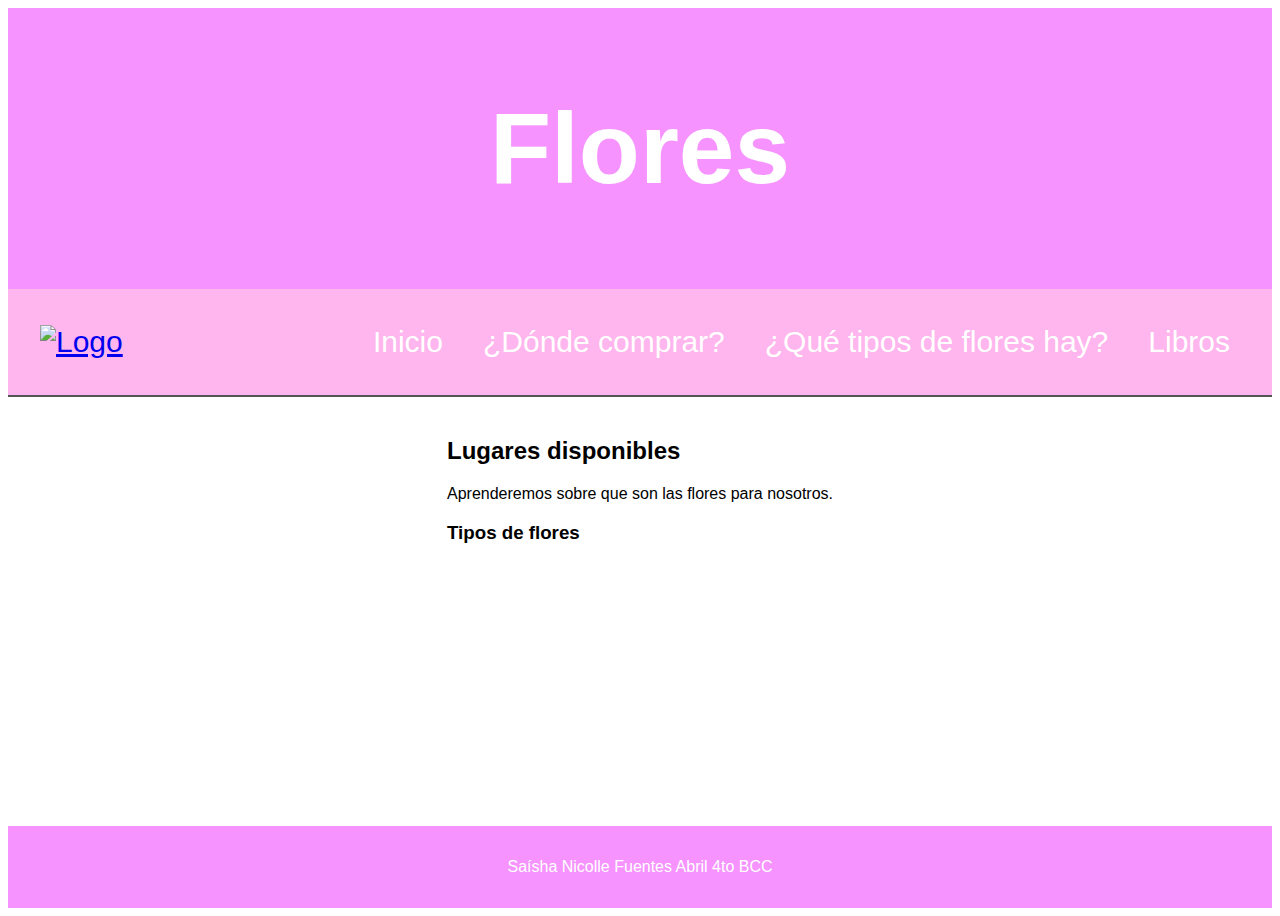
==== index.html @ b5b787fc "Subiendo mi primera pagina en flexbox" ====
<!DOCTYPE html>
<html lang="es">
<head>
    <meta charset="UTF-8">
    <meta name="viewport" content="width=device-width, initial-scale=1.0">
    <title>Página con Flexbox y Nav</title>
    <link rel="stylesheet" href="style.css">
</head>
<body>
    <header>
        <h1>Flores</h1>
    </header>

    <nav>
        <div class="contenedor nav-contenedor">
            <div class="logo">
                <a href="#"><img src="https://i.pinimg.com/736x/3e/4e/bc/3e4ebc2daeef46a7cf6a164216bba927.jpg" alt="Logo" width="100px" height="100px"></a>
            </div>
            <ul class="menu">
                <li><a href="#">Inicio</a></li>
                <li><a href="#lugares">¿Dónde comprar?</a></li>
                <li><a href="#flores">¿Qué tipos de flores hay?</a></li>
                <li><a href="#">Libros</a></li>
            </ul>
        </div>
    </nav>

    <main class="contenedor main-content">
        <article class="principal">
            <div class="lugares-container" id="lugares">
                <h2>Lugares disponibles</h2>
                <p>Aprenderemos sobre que son las flores para nosotros.</p>
            </div>
            <div class="flores-container" id="flores">
                <h3>Tipos de flores</h3>
                
            </div>
        </article>
    </main>

    <footer>
        <p>Saísha Nicolle Fuentes Abril 4to BCC</p>
    </footer>
</body>
</html>
---- style.css ----
body {
    font-family: Arial, sans-serif;
    min-height: 100vh;
    display: flex;
    flex-direction: column;
}

.contenedor {
    max-width: 1200px;
    margin: 0 auto;
    padding: 20px;
}

header {
    background-color: #f693ff;
    color: white;
    padding: 1rem;
    text-align: center;
    font-size: 50px;
}

nav {
    background-color: #ffb5ed;
    padding: 1rem 0;
    border-bottom: 2px solid #555;
    font-size: 30px;
}

.nav-contenedor {
    display: flex;
    justify-content: space-between;
    align-items: center;
    flex-wrap: wrap;
}

.menu {
    list-style: none;
    display: flex;
    gap: 20px;
    margin: 0;
    padding: 0;
}

.menu a {
    color: white;
    text-decoration: none;
    padding: 5px 10px;
    transition: all 0.3s ease;
}

.menu a:hover {
    background-color: #666;
    border-radius: 3px;
}

.main-content {
    flex: 1;
    display: flex;
    flex-wrap: wrap;
    gap: 20px;
    padding: 20px 0;
}

.principal {
    flex: 3;
    min-width: 300px;
}

.sidebar {
    flex: 1;
    min-width: 250px;
    background-color: #f4f4f4;
    padding: 20px;
}

.tarjetas {
    display: flex;
    flex-wrap: wrap;
    gap: 20px;
    margin-top: 20px;
}

.tarjeta {
    background-color: #fff;
    border: 1px solid #ddd;
    padding: 20px;
    flex: 1;
    min-width: 250px;
    box-shadow: 0 2px 5px rgba(0,0,0,0.1);
}

footer {
    background-color: #f693ff;
    color: white;
    text-align: center;
    padding: 1rem;
    margin-top: auto;
}

@media (max-width: 768px) {
    .main-content {
        flex-direction: column;
    }
    
    .nav-contenedor {
        justify-content: center;
        gap: 10px;
    }
    
    .menu {
        justify-content: center;
    }
}

@media (max-width: 480px) {
    .menu {
        flex-direction: column;
        text-align: center;
    }
}
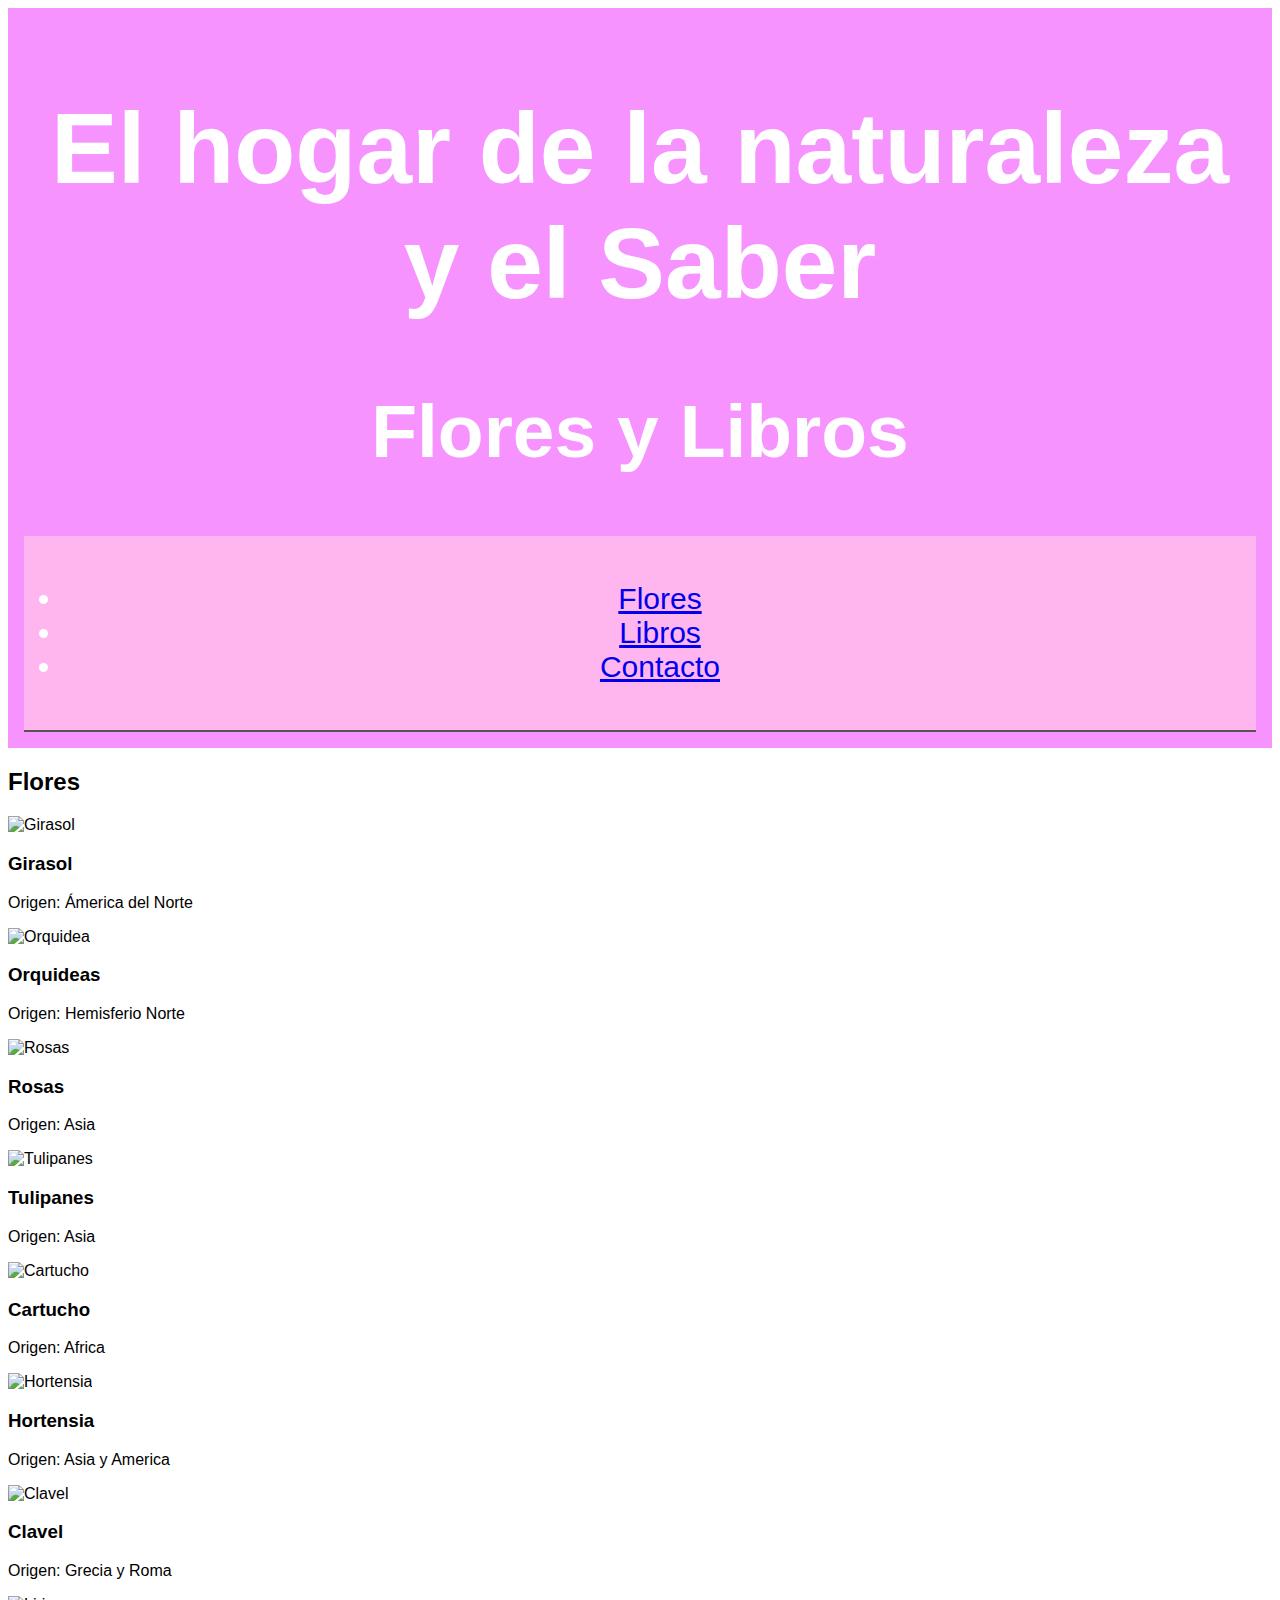
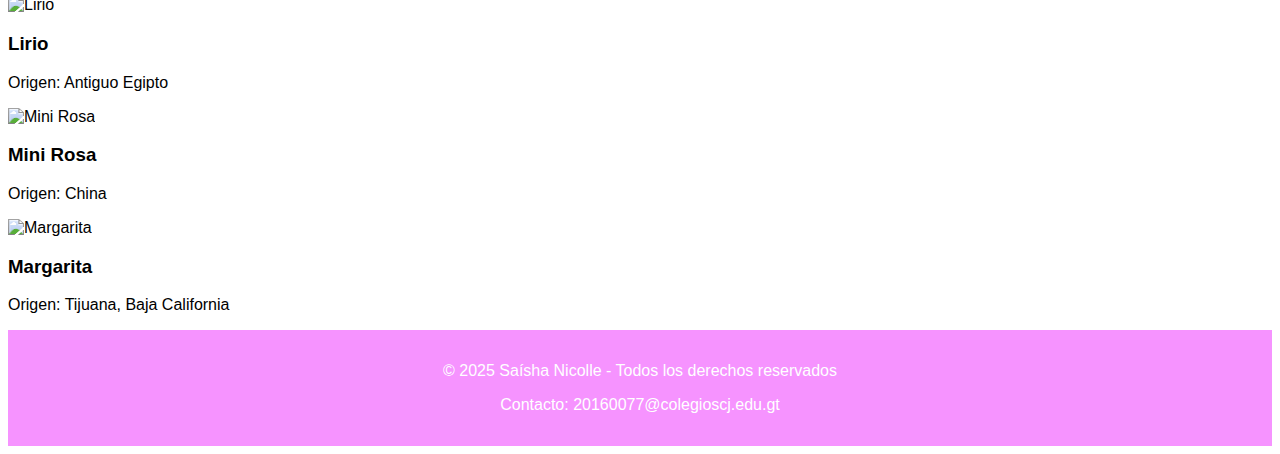
==== commit 2c5e36d6: "Se termina la pagina requerida" ====
--- a/index.html
+++ b/index.html
@@ -3,43 +3,84 @@
 <head>
     <meta charset="UTF-8">
     <meta name="viewport" content="width=device-width, initial-scale=1.0">
-    <title>Página con Flexbox y Nav</title>
+    <title>Tienda de flores</title>
     <link rel="stylesheet" href="style.css">
 </head>
 <body>
     <header>
-        <h1>Flores</h1>
+        <h1>El hogar de la naturaleza y el Saber</h1>
+        <h2>Flores y Libros</h2>
+        <nav>
+            <ul>
+                <li><a href="#flores">Flores</a></li>
+                <li><a href="./pages/libros.html">Libros</a></li>
+                <li><a href="#footer">Contacto</a></li>
+            </ul>
+        </nav>
     </header>
 
-    <nav>
-        <div class="contenedor nav-contenedor">
-            <div class="logo">
-                <a href="#"><img src="https://i.pinimg.com/736x/3e/4e/bc/3e4ebc2daeef46a7cf6a164216bba927.jpg" alt="Logo" width="100px" height="100px"></a>
+
+    <section class="flores-container" id="flores">
+        <h2>Flores</h2>
+        <div class="products">
+            <div class="product">
+                <img src="https://encrypted-tbn0.gstatic.com/images?q=tbn:ANd9GcS1XGb93F0LbOzb9eUUEy3eMZ1Ma9d0VtAiHg&s" alt="Girasol">
+                <h3>Girasol</h3>
+                <p>Origen: Ámerica del Norte</p>
             </div>
-            <ul class="menu">
-                <li><a href="#">Inicio</a></li>
-                <li><a href="#lugares">¿Dónde comprar?</a></li>
-                <li><a href="#flores">¿Qué tipos de flores hay?</a></li>
-                <li><a href="#">Libros</a></li>
-            </ul>
+            <div class="product">
+                <img src="https://encrypted-tbn0.gstatic.com/images?q=tbn:ANd9GcQgyBvd1KzrEq4Sa30PRmztK4jIvpVGoC8YUA&s" alt="Orquidea">
+                <h3>Orquideas</h3>
+                <p>Origen: Hemisferio Norte</p>
+            </div>
+            <div class="product">
+                <img src="https://encrypted-tbn0.gstatic.com/images?q=tbn:ANd9GcR7EIsawvTTStcv_kBcT3nsoxpV23t4r18T9Q&s" alt="Rosas">
+                <h3>Rosas</h3>
+                <p>Origen: Asia</p>
+            </div>
+            <div class="product">
+                <img src="https://encrypted-tbn0.gstatic.com/images?q=tbn:ANd9GcS3dpTt4NxvaILVj9zuXG_mjqzw7eb3GhO3Og&s" alt="Tulipanes">
+                <h3>Tulipanes</h3>
+                <p>Origen: Asia</p>
+            </div>
+            <div class="product">
+                <img src="https://inaturalist-open-data.s3.amazonaws.com/photos/15422022/medium.jpg" alt="Cartucho">
+                <h3>Cartucho</h3>
+                <p>Origen: Africa</p>
+            </div>
+            <div class="product">
+                <img src="https://i.blogs.es/7caf6a/photo-1594676979216-380a0257305d/450_1000.jpeg" alt="Hortensia">
+                <h3>Hortensia</h3>
+                <p>Origen: Asia y America</p>
+            </div>
+            <div class="product">
+                <img src="https://encrypted-tbn0.gstatic.com/images?q=tbn:ANd9GcTXY2OFWkRYXtTYCcHm1xMQYnxJwTWNhfjLIQ&s" alt="Clavel">
+                <h3>Clavel</h3>
+                <p>Origen: Grecia y Roma</p>
+            </div>
+            <div class="product">
+                <img src="https://www.bourguignonfloristas.es/media/webp_image/wysiwyg/lirio-blanco-rosa.webp" alt="Lirio">
+                <h3>Lirio</h3>
+                <p>Origen: Antiguo Egipto</p>
+            </div>
+            <div class="product">
+                <img src="https://www.bohemeflores.com.py/userfiles/images/familias/5/ff1e2fa7-904f-4578-b92a-91fcb059b76d.jpeg" alt="Mini Rosa">
+                <h3>Mini Rosa</h3>
+                <p>Origen: China</p>
+            </div>
+            <div class="product">
+                <img src="https://www.bohemeflores.com.py/userfiles/images/familias/5/e46c8eec-9ebc-4616-ad70-ae2e0a5abac5.jpeg" alt="Margarita">
+                <h3>Margarita</h3>
+                <p>Origen: Tijuana, Baja California</p>
+            </div>
+
         </div>
-    </nav>
+    </section>
 
-    <main class="contenedor main-content">
-        <article class="principal">
-            <div class="lugares-container" id="lugares">
-                <h2>Lugares disponibles</h2>
-                <p>Aprenderemos sobre que son las flores para nosotros.</p>
-            </div>
-            <div class="flores-container" id="flores">
-                <h3>Tipos de flores</h3>
-                
-            </div>
-        </article>
-    </main>
 
-    <footer>
-        <p>Saísha Nicolle Fuentes Abril 4to BCC</p>
+    <footer id="footer">
+        <p>© 2025 Saísha Nicolle - Todos los derechos reservados</p>
+        <p>Contacto: 20160077@colegioscj.edu.gt</p>
     </footer>
 </body>
-</html>+</html>
